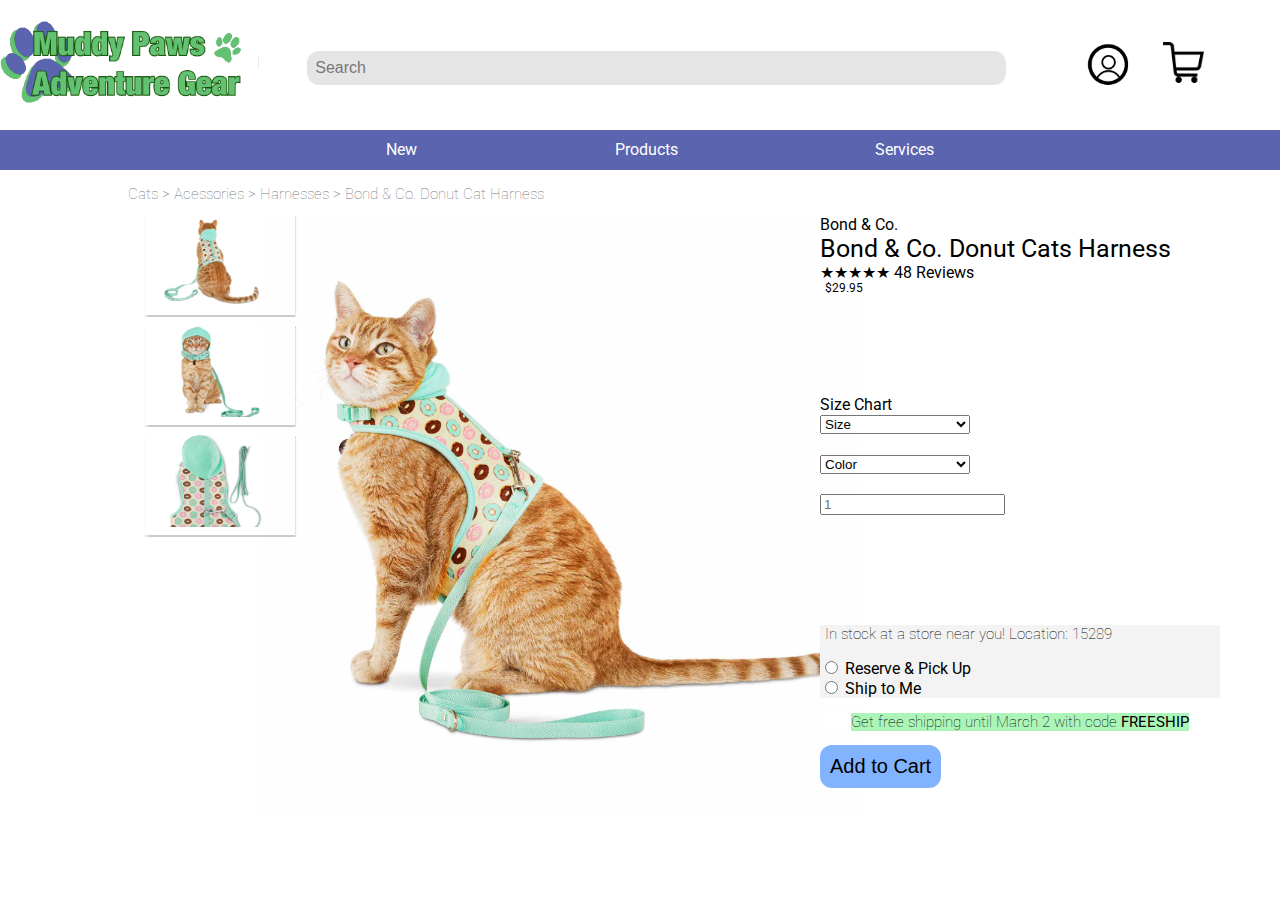
==== productDetails.html @ 696313b6 "Added product details page" ====
<!DOCTYPE html>
<html lang="en">
<head>
    <title>Muddy Paws Adventure Gear</title>
    <!-- styles -->
    <link rel="stylesheet" type="text/css" href="a5_style.css">
    <!-- fonts -->
    <link href="https://fonts.googleapis.com/css?family=Roboto|Roboto+Slab" rel="stylesheet">
</head>

<body>
    <div id="top">
        <!-- Creates the header above the nav bar -->
        <header>
            <div class = "logo">
                <img src = "assets/logo.png" alt = "Logo" class = "logo"> 
            </div>
            <div class = "shoppingCartIcon">
                <img src = "assets/shopping-cart.png" alt = "Shopping Cart Icon" class = "shoppingCartIcon">
            </div>
            <div class = "profileIcon">
                <img src = "assets/profile.png" alt = "Profile Icon" class = "profileIcon">
            </div>
            <button class = "searchBar"> Search </button>
        </header>
        <!-- Creates the navigation bar -->
        <div class = "navBar"> 
            <nav>
                <ul>
                    <li> <a href="#"> New </a> </li>
                    <li> <a href="index.html"> Products </a> </li>
                    <li> <a href="#"> Services </a> </li>
                </ul>
            </nav>
        </div>
        <!-- Creates navigation pathway under nav bar -->
        <div> 
            <h3> <span class = "navPath"> Cats > Acessories > Harnesses > Bond & Co. Donut Cat Harness </span></h3>
        </div>
    </div>
    <div class = "container"> 
        <!-- Creates smaller detail images of product -->
        <section class = "imageSide">
            <div class = "image detailA"> 
                <img src = "assets/detailImage1.png" alt = "Product Detail Image 1">
            </div>
            <div class = "image detailB"> 
                <img src = "assets/detailImage2.png" alt = "Product Detail Image 1">
            </div>
            <div class = "image detailC"> 
                <img src = "assets/detailImage3.png" alt = "Product Detail Image 3">
            </div>
        </section>
        <!-- Creates main product image -->
        <section class = "imageMain">
            <img src = "assets/catdonut.jpeg" alt = "Main Product Image">
        </section>
        <!-- Fills in product details -->
        <section class = "details"> 
            <div class = "brand"> Bond & Co. </div>
            <div class = "productName"> Bond & Co. Donut Cats Harness</div>
            <div class = "reviewDetails"> ★★★★★ 48 Reviews </div> <br>
            <div class = "price"> $29.95 </div>
            <!-- Creats size dropdown menu -->
            <section class = "dropSize">
                <label for = "size"> Size Chart </label> <br>
                <select id = "size" name = "size"> 
                    <option value = "size"> Size </option>
                    <option value = "tiny"> Tiny </option>
                    <option value = "small"> Small </option>
                    <option value = "medium"> Medium </option>
                    <option value = "large"> Large </option>
                </select>
            </section>
            <!-- Creats color dropdown menu -->
            <section class = "dropColor">
                <select id = "color" name = "color"> 
                    <option value = "color"> Color </option>
                    <option value = "strawberry"> Strawberry </option>
                    <option value = "blackberry"> Blackberry </option>
                    <option value = "crazyberry"> Crazyberry </option>
                    <option value = "fireorange"> Fire Orange </option>
                </select>
            </section>
            <!-- Creates a space for the customer to select number of items -->
            <section class="number">
                <input type="number" name="amount" id="amount" placeholder = "1" min = "1">
            </section>
            <!-- Creates shipping choices -->
            <div class = "shipping"> 
                <h3> In stock at a store near you! Location: 15289</h3>
                <section class="location">
                  <input type="radio" name="location" id="reserve" value="reserve">
                  <label for="reserve">Reserve & Pick Up</label> <br>
                  <input type="radio" name="location" id="ship" value="ship">
                  <label for="ship">Ship to Me</label>
                </section>
            </div>
            <!-- Places a similar discount banner from homepage -->
            <div> 
                <h3> <span class = "headerHighlight"> Get free shipping until March 2 with code <b> FREESHIP </b> </span></h3>
            </div>
            <!-- Creats add to cart button -->
            <button class = "buyButton"> Add to Cart </button>
        </section>
    </div>
</body>

</html>
---- a5_style.css ----
/*********** General Text Styling ************/

body {
    margin: 0;
    font-family: 'Roboto', sans-serif;
}

pre {
    font-family: 'Roboto', sans-serif;
    background-color: white;
    color: black;
    text-align: left;
    
}

/*********** Headings ************/

header {
    font-family: 'Roboto Slab', serif;
    background-color: white;
    color: #63C172;
    text-align: center;
}

h3 {
    font-family: 'Roboto', sans-serif;
    background-color: white;
    color: black;
    text-align: center;
    font-size: 15px;
    font-weight: lighter;
}

.headerHighlight {
    background-color: #ACF5B8;
}

/*********** Home Page ************/

.logo {
    width: 45%;
    height: 40%;
    float: left;
    margin-top: 5px;
}

.shoppingCartIcon {
    width: 18%;
    height: 18%;
    float: right;
    margin-top: 21px;
    margin-right: 5%;
}

.profileIcon {
    width: 24%;
    height: 24%;
    float: right;
    margin-top: 17px;
    margin-right: -10%;
}

.searchBar {
    background-color: #E5E5E5;
    border: none;
    color: #787878;
    padding: 8px;
    padding-right: 50%;
    margin-top: 4%;
    margin-left: -30%;
    font-size: 100%;
    border-radius: 12px;
    position: absolute;
}

header::after {
    content: '';
    display: table;
    clear: both;
}

/*********** Homepage Navigation Bar ************/

.navBar {
    height: 40px;
    background-color: #5B64AE;
    margin: 0;
}


nav ul {
    list-style: none;
    text-align: center;
}

nav li {
    display: inline-block;
    margin: 10px;
    padding-right: 7%;
    padding-left: 7%;
}

nav a {
    color: white;
    text-decoration: none;
}

/*********** Homepage Slideshow ************/

.slideshow {
    position: relative;
}

.slideshow img {
    width: 100%;
    max-height: 570px;
    min-height: 110%;
}

.slideText {
    color: #63C172;
    position: absolute;
    top: 10%;
    left: 5%;
    font-size: 400%;
    text-align: left;
}

.slideDesc {
    color: white;
    position: absolute;
    top: 100%;
    left: 0%;
    font-size: 30%;
    text-align: left;
}

.slideShopButton {
    background-color: #63C172;
    border: none;
    color: white;
    padding: 15px;
    position: absolute;
    bottom: 25%;
    left: 15%;
    font-size: 150%;
    text-align: center;
    display: inline-block;
    border-radius: 12px;
}

.homeBottom {
    position: relative;
    background: #C6DDFF; 
    border: 10px;
    border-color: red;
    width: 100%;
    height: 80px;
}

.circleA {
    background: #63C172;
    border: none;
    border-radius: 50%;
    height: 0.8em;
    width: 0.8em;
    left: 46%;
    position: absolute;
    margin-top: 5px;
}

.circleB {
    background: #ADADAF;
    border: none;
    border-radius: 50%;
    height: 0.8em;
    width: 0.8em;
    left: 48%;
    position: absolute;
    margin-top: 5px;
}

.circleC {
    background: #ADADAF;
    border: none;
    border-radius: 50%;
    height: 0.8em;
    width: 0.8em;
    left: 50%;
    position: absolute;
    margin-top: 5px;
}

.circleD {
    background: #ADADAF;
    border: none;
    border-radius: 50%;
    height: 0.8em;
    width: 0.8em;
    left: 52%;
    position: absolute;
    margin-top: 5px;
}

.circleE {
    background: #ADADAF;
    border: none;
    border-radius: 50%;
    height: 0.8em;
    width: 0.8em;
    left: 54%;
    position: absolute;
    margin-top: 5px;
}

.bottomText {
    position: relative;
    text-align: center;
    top: 50%;
    font-size: 20px;
}

/*********** Product Page ************/

.navPath {
    color: #787878;
    position: absolute;
    left: 10%;
}

.productPageDetails {
    position: absolute;
    right: 10%;
 
}

/*********** Product Page Structure ************/

.pageGrid {
    display: grid;
    position: relative;
    margin: auto;
    grid-template-areas: "filter productGrid";
    grid-template-columns: 200px 200px;
    grid-template-rows: 500px;
    margin-left: 8%;
    margin-right: 10%;
    margin-top: 4%;
}

.productGrid {
  display: grid;
  grid-template-columns: 300px 300px 300px;
  grid-template-rows: repeat(2, 250px);
  grid-gap: 10px;
  grid-auto-rows: 500px;
  position: relative;
  justify-items: center;
  justify-content: center; 
  align-items: stretch;
  justify-self: start; 
  grid-auto-rows: 500px;
  grid-auto-flow: dense;
  margin-left: 10%;
  margin-right: 50%;
}

.product {
  box-shadow: 0.5px 1px 1px 0.5px rgba(0, 0, 0, 0.2);
  width: 200px;
}

.productGrid img {
    width: 100%;
}

/*********** Product Image Styling ************/

.A a {
    color: black;
    text-decoration: none;
}

.B img{
    width: 90%;
    height: 200px;
}

.C img{
    width: 80%;
    height: 200px;
}

.D img{
    width: 85%;
    height: 200px;
}

.E img{
    width: 90%;
    height: 200px;
}

.F img{
    width: 80%;
    height: 200px;
}

/*********** Product Page Item Text ************/

.productGrid h4 {
    border-top: 1px solid #4a4a4a;
    margin-top: -2px;
    margin-left: 5px;
    font-size: 10px;
}

.price {
    margin-top: -5%;
    margin-left: 5px;
    font-size: 10px;
}

/*********** Product Page Filter Styling ************/

.filter {
    margin-top: 4%;
    margin-left: 10%;
}

.filterItem {
    border-top: 1px solid #4a4a4a;
    margin-top: 5px;
}

/*********** Product Details Page Structure ************/

.container {
  display: grid;
  max-width: 1100px;
  position: relative;
  margin: auto;
  grid-gap: 10px;
  grid-template-areas: "imageSide imageMain details";
  grid-template-columns: 200px 500px 400px; 
  grid-template-rows: 600px;
  border: 1px;
  top: 30px;
  left: 10px;
}

.imageSide {
  display: grid;
  grid-template-columns: 200px;
  grid-template-rows: repeat(3, 100px);
  grid-gap: 10px;
  grid-auto-rows: 500px;
  position: relative;
  justify-items: center;
  justify-content: center; 
  align-items: stretch;
  justify-self: start; 
  grid-auto-rows: 500px;
  grid-auto-flow: dense;
  margin-left: 10%;
  margin-right: 50%;
}

.image {
  box-shadow: 0.5px 1px 1px 0.5px rgba(0, 0, 0, 0.2);
  width: 150px;
  height: 100px;
}

/*********** Product Page Image Styling ************/

.imageSide img {
    width: 70%;
    height: 92%;
    margin-left: 15px;
}

.imageMain img {
    width: 120%;
    height: 100%;
    margin-left: -50px;
}

/*********** Product Page Item Details ************/

.productName {
    font-size: 25px;
}

.dropSize {
    position: relative;
    top: 100px;

}

.dropColor {
    position: relative;
    top: 120px;

}

#size {
    width: 150px;
}

#color {
    width: 150px;
}

.price {
    font-size: 12px;
}

.number {
    position: relative;
    top: 140px;
}

.shipping {
    background-color: #F3F3F3;
    margin-top: 250px;
}

.shipping h3 {
    text-align: left;
    margin-left: 5px;
    margin-top: 5px;
    background-color: #F3F3F3;
}

.buyButton {
    background-color: #81B3FF;
    border: none;
    color: black;
    position: absolute;
    margin-top: 200px;
    padding: 10px;
    top: 330px;
   
    font-size: 125%;
    text-align: center;
    display: inline-block;
    border-radius: 12px;
}
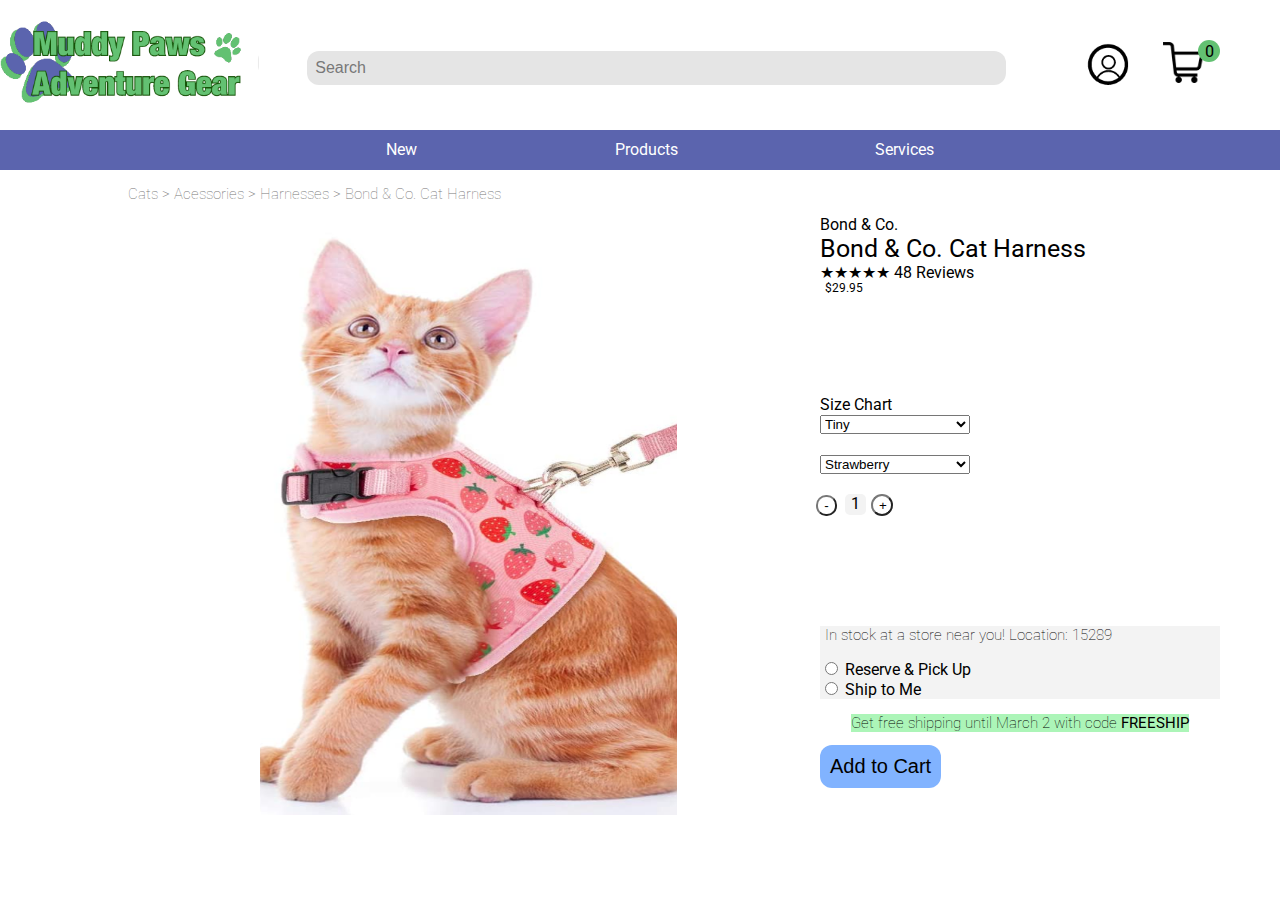
==== commit 142d0061: "updated for hw6A" ====
--- a/productDetails.html
+++ b/productDetails.html
@@ -6,22 +6,29 @@
     <link rel="stylesheet" type="text/css" href="a5_style.css">
     <!-- fonts -->
     <link href="https://fonts.googleapis.com/css?family=Roboto|Roboto+Slab" rel="stylesheet">
+    <script src="main.js" type="text/javascript"></script>
 </head>
 
 <body>
     <div id="top">
         <!-- Creates the header above the nav bar -->
         <header>
+            <div id = "shoppingCartCount"> 0 </div>
             <div class = "logo">
+                <a href = "index.html">
                 <img src = "assets/logo.png" alt = "Logo" class = "logo"> 
             </div>
+
             <div class = "shoppingCartIcon">
+                <a href = "shoppingCart.html">
                 <img src = "assets/shopping-cart.png" alt = "Shopping Cart Icon" class = "shoppingCartIcon">
+
             </div>
             <div class = "profileIcon">
                 <img src = "assets/profile.png" alt = "Profile Icon" class = "profileIcon">
             </div>
             <button class = "searchBar"> Search </button>
+
         </header>
         <!-- Creates the navigation bar -->
         <div class = "navBar"> 
@@ -35,37 +42,36 @@
         </div>
         <!-- Creates navigation pathway under nav bar -->
         <div> 
-            <h3> <span class = "navPath"> Cats > Acessories > Harnesses > Bond & Co. Donut Cat Harness </span></h3>
+            <h3> <span class = "navPath"> Cats > Acessories > Harnesses > Bond & Co. Cat Harness </span></h3>
         </div>
     </div>
     <div class = "container"> 
         <!-- Creates smaller detail images of product -->
         <section class = "imageSide">
             <div class = "image detailA"> 
-                <img src = "assets/detailImage1.png" alt = "Product Detail Image 1">
-            </div>
+                <!-- <img src = "assets/detailImage1.png" alt = "Product Detail Image 1">
+            </div> -->
             <div class = "image detailB"> 
-                <img src = "assets/detailImage2.png" alt = "Product Detail Image 1">
-            </div>
+                <!-- <img src = "assets/detailImage2.png" alt = "Product Detail Image 1">
+            </div> --> 
             <div class = "image detailC"> 
-                <img src = "assets/detailImage3.png" alt = "Product Detail Image 3">
-            </div>
+                <!-- <img src = "assets/detailImage3.png" alt = "Product Detail Image 3">
+            </div> --> 
         </section>
         <!-- Creates main product image -->
         <section class = "imageMain">
-            <img src = "assets/catdonut.jpeg" alt = "Main Product Image">
+            <img src = "assets/catharnessstrawberry.png" width = auto height = 600px alt = "Main Product Image" name = "mainProductImg"/>
         </section>
         <!-- Fills in product details -->
         <section class = "details"> 
             <div class = "brand"> Bond & Co. </div>
-            <div class = "productName"> Bond & Co. Donut Cats Harness</div>
+            <div class = "productName"> Bond & Co. Cat Harness</div>
             <div class = "reviewDetails"> ★★★★★ 48 Reviews </div> <br>
             <div class = "price"> $29.95 </div>
-            <!-- Creats size dropdown menu -->
+            <!-- Creates size dropdown menu -->
             <section class = "dropSize">
                 <label for = "size"> Size Chart </label> <br>
                 <select id = "size" name = "size"> 
-                    <option value = "size"> Size </option>
                     <option value = "tiny"> Tiny </option>
                     <option value = "small"> Small </option>
                     <option value = "medium"> Medium </option>
@@ -74,17 +80,21 @@
             </section>
             <!-- Creats color dropdown menu -->
             <section class = "dropColor">
-                <select id = "color" name = "color"> 
-                    <option value = "color"> Color </option>
-                    <option value = "strawberry"> Strawberry </option>
-                    <option value = "blackberry"> Blackberry </option>
-                    <option value = "crazyberry"> Crazyberry </option>
-                    <option value = "fireorange"> Fire Orange </option>
-                </select>
+                <form method = "" action = "" name = "colorDropdown">
+                    <select id = "color" name = "color" onchange = "switchImage();"> 
+                        <option value = "0"> Strawberry </option>
+                        <option value = "1"> Blackberry </option>
+                        <option value = "2"> Crazyberry </option>
+                        <option value = "3"> Fire Orange </option>
+                    </select>
+                </form>
             </section>
             <!-- Creates a space for the customer to select number of items -->
             <section class="number">
-                <input type="number" name="amount" id="amount" placeholder = "1" min = "1">
+
+                <button class = "itemMinusProductDetails" onClick="onClickMinus()"> - </button>
+                <p id = "itemCount"> 1 </p>
+                <button class = "itemPlusProductDetails" onClick="onClickPlus()"> + </button>
             </section>
             <!-- Creates shipping choices -->
             <div class = "shipping"> 
@@ -101,7 +111,7 @@
                 <h3> <span class = "headerHighlight"> Get free shipping until March 2 with code <b> FREESHIP </b> </span></h3>
             </div>
             <!-- Creats add to cart button -->
-            <button class = "buyButton"> Add to Cart </button>
+            <button class = "buyButton" onClick="onClickAddCart()"> Add to Cart </button>
         </section>
     </div>
 </body>
--- a/a5_style.css
+++ b/a5_style.css
@@ -34,6 +34,20 @@
 
 .headerHighlight {
     background-color: #ACF5B8;
+}
+
+#shoppingCartCount {
+    float: right;
+    margin-top: 40px;
+    right: 60px;
+    position: absolute;
+    background: #63C172;
+    color: black;
+    border-radius: 75%;
+    width: 22px;
+    height: 22px;
+    z-index: 1000;
+
 }
 
 /*********** Home Page ************/
@@ -51,6 +65,7 @@
     float: right;
     margin-top: 21px;
     margin-right: 5%;
+    position: relative;
 }
 
 .profileIcon {
@@ -59,6 +74,7 @@
     float: right;
     margin-top: 17px;
     margin-right: -10%;
+    position: relative;
 }
 
 .searchBar {
@@ -368,7 +384,7 @@
 }
 
 .image {
-  box-shadow: 0.5px 1px 1px 0.5px rgba(0, 0, 0, 0.2);
+  /* box-shadow: 0.5px 1px 1px 0.5px rgba(0, 0, 0, 0.2); */
   width: 150px;
   height: 100px;
 }
@@ -382,8 +398,8 @@
 }
 
 .imageMain img {
-    width: 120%;
-    height: 100%;
+    /* width: 550px;
+    height: 600px; */
     margin-left: -50px;
 }
 
@@ -449,3 +465,226 @@
     border-radius: 12px;
 }
 
+.itemMinusProductDetails {
+    border-radius: 10px;
+
+    width:21px;
+    height:21px;
+    background-color: white;
+    border-color: #787878;
+    margin-left: -50px;
+}
+
+.number p {
+    background-color: #F3F3F3;
+    border: none;
+    width:21px;
+    height:21px;
+    border-radius: 5px;
+    float: left;
+    margin-left: 25px;
+    margin-top: -0px;
+    text-align: center;
+    justify-content: center;
+}
+
+.itemPlusProductDetails {
+    border-radius: 15px;
+    margin-left: 30px;
+    width:22px;
+    height:22px;
+    background-color: white;
+    border-color: #787878;
+
+}
+
+/*********** Shopping Cart Page Structure ************/
+
+.itemContainer {
+    display: grid;
+    max-width: 1100px;
+    position: relative;
+    margin: auto;
+    grid-gap: 10px;
+    grid-template-areas: "itemList cartDetails";
+    grid-template-columns: 700px 400px; 
+    grid-template-rows: 600px;
+    border: 1px;
+    top: 30px;
+}
+
+/*********** Shopping Cart Item Details ************/
+.itemList {
+    background-color: white;
+    border: 2px #E5E5E5 solid;
+    display: grid;
+    grid-template: repeat(2, 30%) / 1fr;
+    grid-gap: -50px;
+    position: relative;
+    justify-items: center;
+    justify-content: center; 
+    align-items: stretch;
+    grid-auto-rows: 500px;
+    grid-auto-flow: dense;
+
+}
+
+.cartDetails {
+    background-color: #E5E5E5;
+    border: green;
+}
+
+.listItem {
+    background-color: #E5E5E5;
+    color: black;
+    border-radius: 15px;
+    width: 90%;
+    height: 150px;
+    margin-top: -130px;
+    margin-left: : 22px;
+    margin-right: 20px;
+}
+
+.listItem img {
+    width: auto;
+    height: 80%;
+    margin: 12px;
+}
+
+.shoppingCartHeader p {
+    margin-left: 200px;
+    left: 100px;
+    width: 250px;
+    font-weight: bold;
+    text-align: left;
+
+}
+
+.itemName {
+    margin-left: 150px;
+    margin-top: -130px;
+    font-weight: bold;
+    font-size: 18px;
+    text-align: left;
+}
+
+.shoppingCartType {
+    margin-left: 150px;
+    margin-top: -10px;
+    font-size: 12px;
+    text-align: left;
+}
+
+.shoppingCartHeader {
+    text-align: left;
+    margin-top: 14px;
+    margin-left: -500px;
+    font-size: 22px;
+    font-weight: bold;
+    color: #3C3C3C;
+}
+
+.itemMinus {
+    border-radius: 10px;
+    margin-top: 20px;
+    margin-left: 150px;
+    width:21px;
+    height:21px;
+    background-color: white;
+    border-color: #787878;
+}
+
+.itemNum {
+    background-color: white;
+    border: none;
+    width:21px;
+    height:21px;
+    border-radius: 5px;
+}
+
+.itemPlus {
+    border-radius: 15px;
+    margin-top: 20px;
+    width:22px;
+    height:22px;
+    background-color: white;
+    border-color: #787878;
+}
+
+.shoppingCartItemPrice {
+    margin-left: 550px;
+    margin-top: -95px;
+}
+
+.shoppingCartRemove {
+    margin-top: 80px;
+    margin-left: 555px;
+    font-size: 12px;
+    text-decoration: underline;
+}
+
+/*********** Shopping Cart Price Details ************/
+
+
+.cartSubHeadings {
+    margin-top: 15px;
+    margin-left: 25px;
+    color: #3C3C3C;
+    font-size: 16px;
+    line-height: 30px;
+}
+
+.cartPriceDetails {
+    margin-top: -110px;
+    margin-right: 20px;
+    color: #3C3C3C;
+    font-size: 14px;
+    line-height: 32px;
+    text-align: right;
+    font-weight: 1000 !important; 
+}
+
+.line {
+    border-bottom: 2px solid #ADADAF;
+    display: block;
+}
+
+.cartTotal {
+    margin-top: 15px;
+    margin-left: 22px;
+    font-size: 24px;
+}
+
+.totalPrice {
+    margin-top: -50px;
+    margin-left: 325px;
+    font-size: 22px;
+}
+
+.promoCode {
+    background-color: white;
+    border: none;
+    color: #787878;
+    padding: 8px;
+    padding-right: 24%;
+    margin-top: 0%;
+    margin-left: 20px;
+    font-size: 100%;
+    border-radius: 12px;
+    position: absolute;
+}
+
+.checkout {
+    margin-top: 350px;
+    margin-left: 100px;
+    padding: 8px;
+    background-color: #63C172;
+    color: black;
+    height: 40px;
+    width: 200px;
+    border: none;
+    border-radius: 15px;
+    font-size: 22px;
+    text-align: center;
+    justify-content: center;
+}
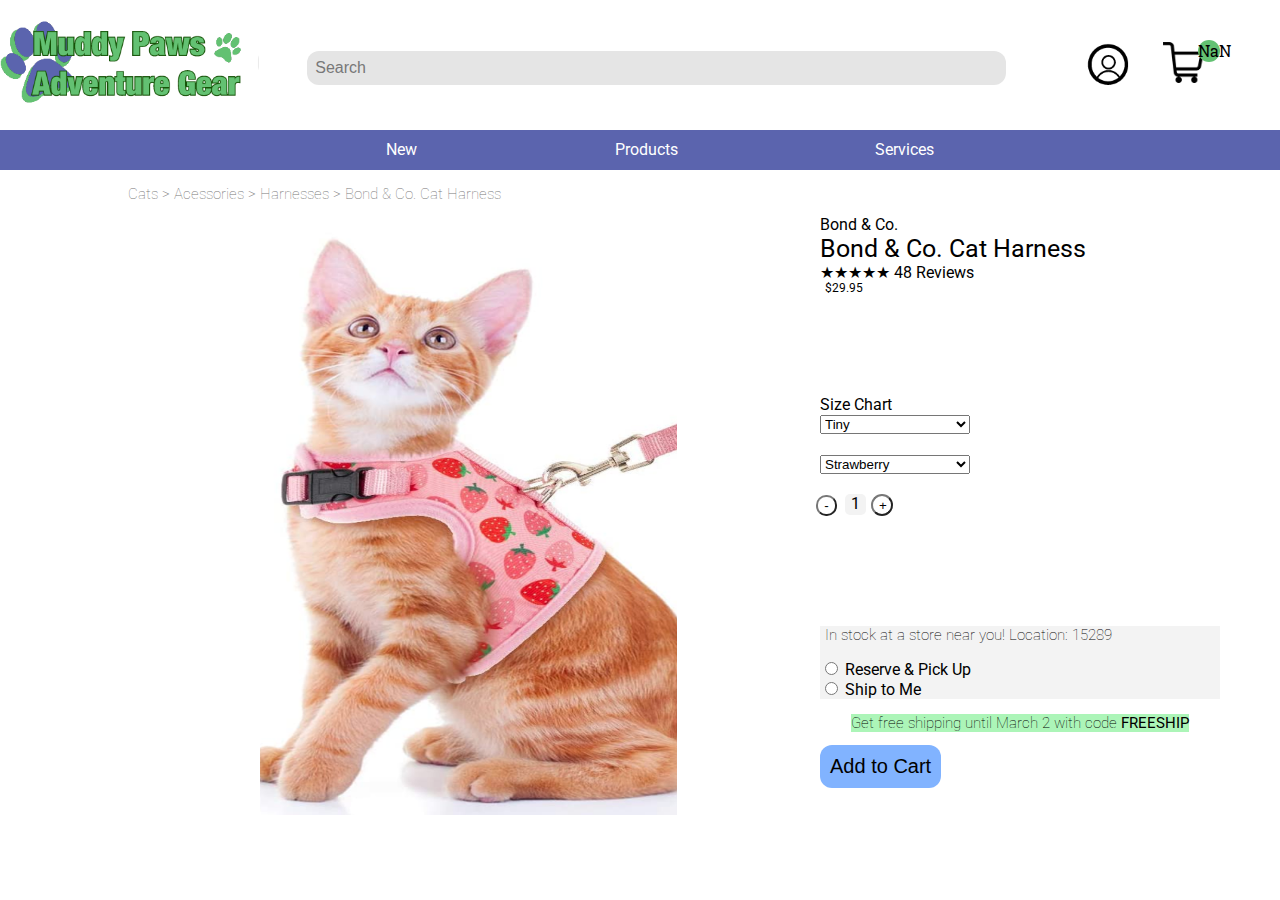
==== commit 78228cfe: "Initial 6B commit" ====
--- a/productDetails.html
+++ b/productDetails.html
@@ -9,11 +9,11 @@
     <script src="main.js" type="text/javascript"></script>
 </head>
 
-<body>
+<body onload = "onload()">
     <div id="top">
         <!-- Creates the header above the nav bar -->
         <header>
-            <div id = "shoppingCartCount"> 0 </div>
+            <div id = "shoppingCartCount"> </div>
             <div class = "logo">
                 <a href = "index.html">
                 <img src = "assets/logo.png" alt = "Logo" class = "logo"> 
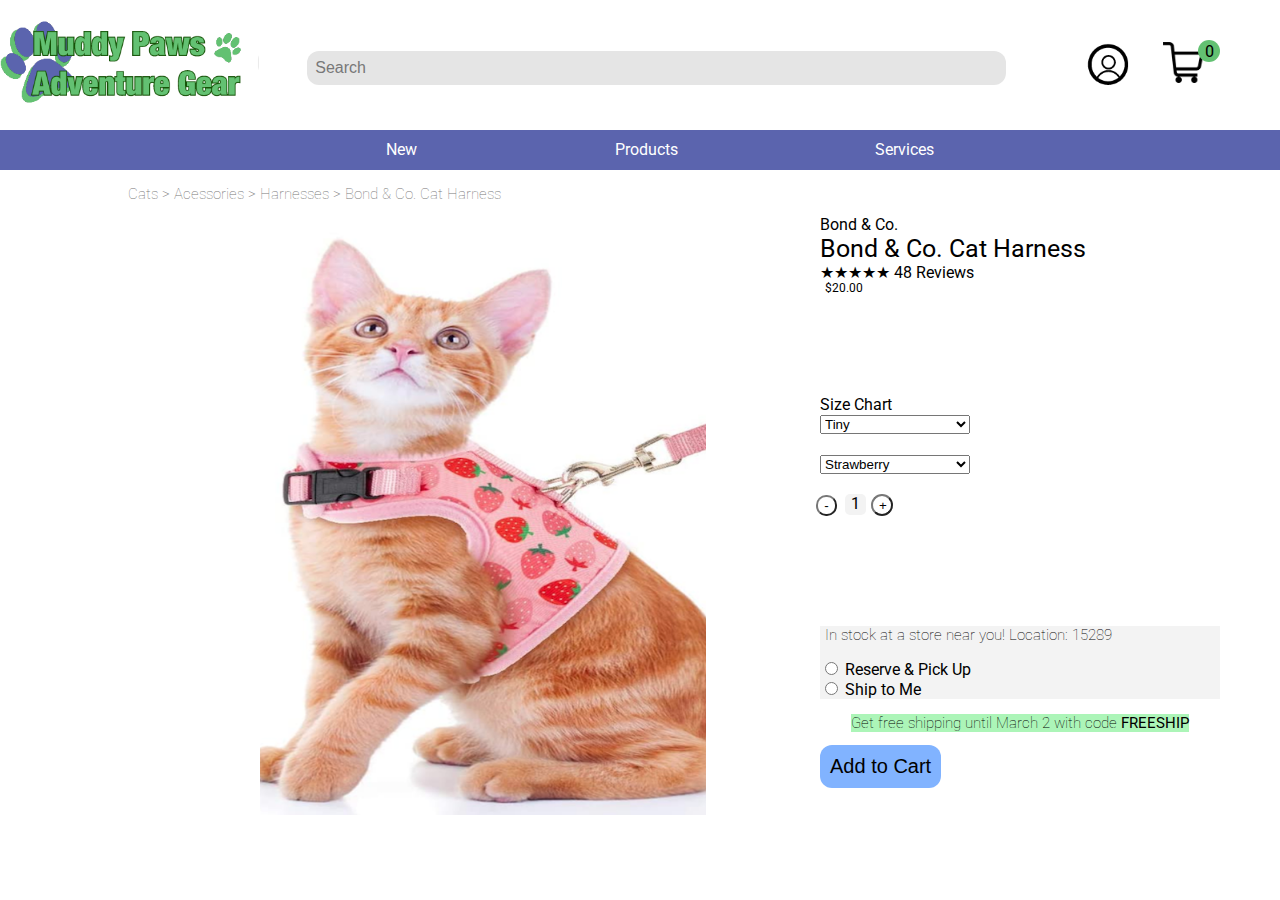
==== commit 89091239: "Working on remove" ====
--- a/productDetails.html
+++ b/productDetails.html
@@ -9,7 +9,7 @@
     <script src="main.js" type="text/javascript"></script>
 </head>
 
-<body onload = "onload()">
+<body onload = "onloadProducts()">
     <div id="top">
         <!-- Creates the header above the nav bar -->
         <header>
@@ -67,16 +67,18 @@
             <div class = "brand"> Bond & Co. </div>
             <div class = "productName"> Bond & Co. Cat Harness</div>
             <div class = "reviewDetails"> ★★★★★ 48 Reviews </div> <br>
-            <div class = "price"> $29.95 </div>
+            <div class = "price"> $20.00 </div>
             <!-- Creates size dropdown menu -->
             <section class = "dropSize">
                 <label for = "size"> Size Chart </label> <br>
-                <select id = "size" name = "size"> 
+                <form method = "" action = "" name = "sizeDropdown">
+                <select id = "size" name = "size" s> 
                     <option value = "tiny"> Tiny </option>
                     <option value = "small"> Small </option>
                     <option value = "medium"> Medium </option>
                     <option value = "large"> Large </option>
                 </select>
+            </form>
             </section>
             <!-- Creats color dropdown menu -->
             <section class = "dropColor">
--- a/a5_style.css
+++ b/a5_style.css
@@ -524,7 +524,7 @@
     justify-items: center;
     justify-content: center; 
     align-items: stretch;
-    grid-auto-rows: 500px;
+    
     grid-auto-flow: dense;
 
 }
@@ -540,15 +540,27 @@
     border-radius: 15px;
     width: 90%;
     height: 150px;
-    margin-top: -130px;
+    margin-top: 20px;
     margin-left: : 22px;
     margin-right: 20px;
+    display: flex;
+    justify-content: center;
 }
 
 .listItem img {
-    width: auto;
-    height: 80%;
+    width: 100px;
+    height: 75%;
     margin: 12px;
+    margin-top: 30px;
+    margin-left: -125px;
+}
+
+.itemType {
+    display: float;
+    margin-right: 400px;
+    margin-top: 50px;
+    font-weight: bold;
+    font-size: 12px;
 }
 
 .shoppingCartHeader p {
@@ -561,11 +573,11 @@
 }
 
 .itemName {
-    margin-left: 150px;
-    margin-top: -130px;
+    float: right;
+    position: absolute;
+    margin-left: -120px;
     font-weight: bold;
     font-size: 18px;
-    text-align: left;
 }
 
 .shoppingCartType {
@@ -585,35 +597,46 @@
 }
 
 .itemMinus {
+    float: right;
+    position: absolute;
     border-radius: 10px;
-    margin-top: 20px;
-    margin-left: 150px;
     width:21px;
     height:21px;
     background-color: white;
     border-color: #787878;
+    margin-left: -300px;
+    margin-top: 100px;
 }
 
 .itemNum {
+    float: right;
+    position: absolute;
     background-color: white;
     border: none;
     width:21px;
     height:21px;
     border-radius: 5px;
+    margin-left: -250px;
+    margin-top: 100px;
 }
 
 .itemPlus {
+    float: right;
+    position: absolute;
     border-radius: 15px;
-    margin-top: 20px;
     width:22px;
     height:22px;
     background-color: white;
     border-color: #787878;
+    margin-left: -200px;
+    margin-top: 100px;
 }
 
 .shoppingCartItemPrice {
     margin-left: 550px;
-    margin-top: -95px;
+    margin-top: 25px;
+    float: right;
+    position: absolute;
 }
 
 .shoppingCartRemove {
@@ -621,6 +644,9 @@
     margin-left: 555px;
     font-size: 12px;
     text-decoration: underline;
+    float: right;
+    position: absolute;
+    margin-top: 125px;
 }
 
 /*********** Shopping Cart Price Details ************/
